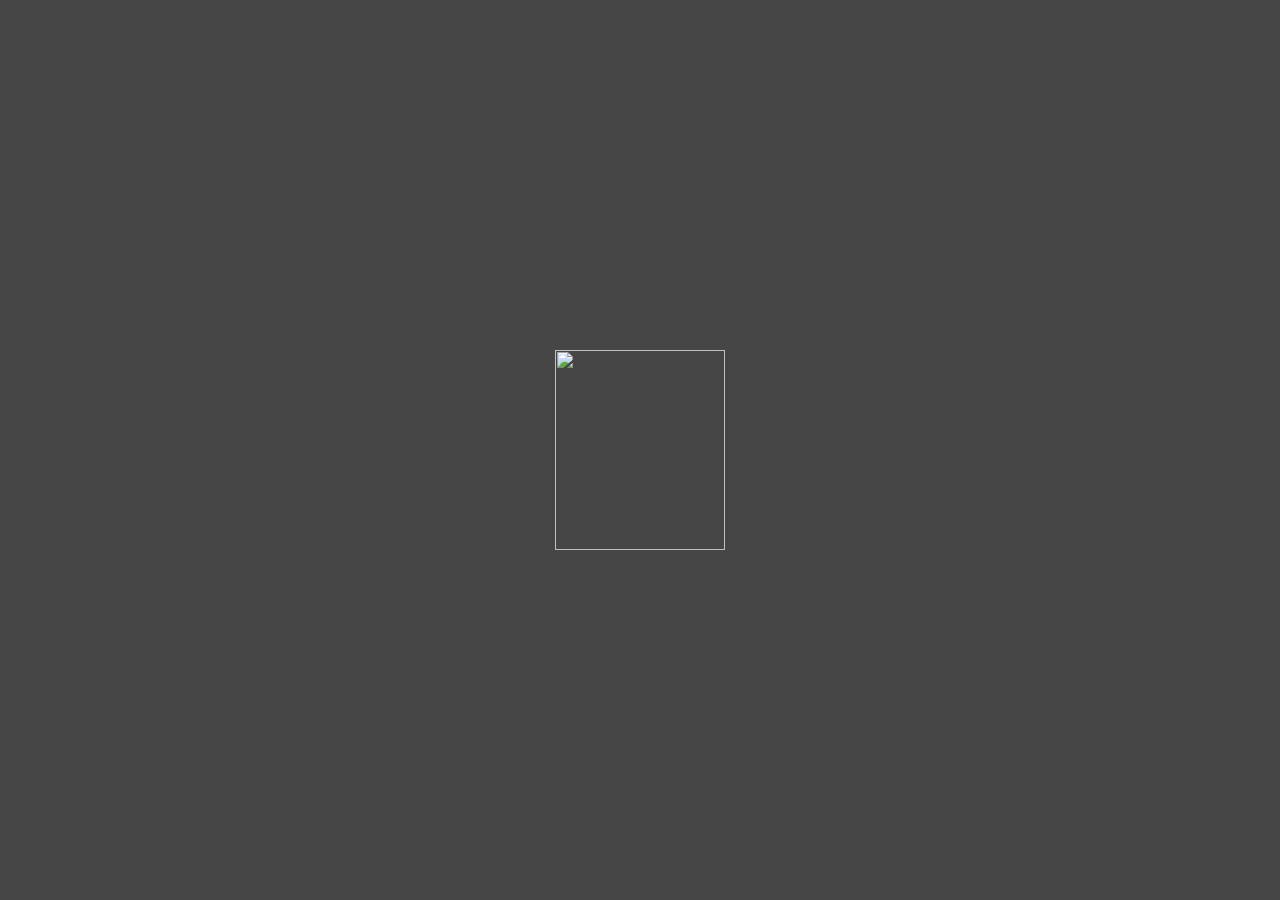
==== platforms/browser/www/index.html @ be21b336 "초기등록" ====
<!DOCTYPE html>
<!--
    Copyright (c) 2012-2016 Adobe Systems Incorporated. All rights reserved.

    Licensed to the Apache Software Foundation (ASF) under one
    or more contributor license agreements.  See the NOTICE file
    distributed with this work for additional information
    regarding copyright ownership.  The ASF licenses this file
    to you under the Apache License, Version 2.0 (the
    "License"); you may not use this file except in compliance
    with the License.  You may obtain a copy of the License at

    http://www.apache.org/licenses/LICENSE-2.0

    Unless required by applicable law or agreed to in writing,
    software distributed under the License is distributed on an
    "AS IS" BASIS, WITHOUT WARRANTIES OR CONDITIONS OF ANY
     KIND, either express or implied.  See the License for the
    specific language governing permissions and limitations
    under the License.
-->
<html>

<head>
    <meta charset="utf-8" />
    <meta name="format-detection" content="telephone=no" />
    <meta name="msapplication-tap-highlight" content="no" />
    <meta name="viewport" content="user-scalable=no, initial-scale=1, maximum-scale=1, minimum-scale=1, width=device-width" />
    <!-- This is a wide open CSP declaration. To lock this down for production, see below. -->
    <meta http-equiv="Content-Security-Policy" content="default-src * 'unsafe-inline'; style-src 'self' 'unsafe-inline'; media-src *" />
    <!-- Good default declaration:
    * gap: is required only on iOS (when using UIWebView) and is needed for JS->native communication
    * https://ssl.gstatic.com is required only on Android and is needed for TalkBack to function properly
    * Disables use of eval() and inline scripts in order to mitigate risk of XSS vulnerabilities. To change this:
        * Enable inline JS: add 'unsafe-inline' to default-src
        * Enable eval(): add 'unsafe-eval' to default-src
    * Create your own at http://cspisawesome.com
    -->
    <!-- <meta http-equiv="Content-Security-Policy" content="default-src 'self' data: gap: 'unsafe-inline' https://ssl.gstatic.com; style-src 'self' 'unsafe-inline'; media-src *" /> -->
<script type="text/javascript" src="js/jquery.min.js"></script>
     <script type="text/javascript" charset="utf-8" src="js/PushNotification.js"></script>
    <link rel="stylesheet" type="text/css" href="css/index.css" />
    <title>Hello World</title>
</head>

<body>
    <div class="app">
        <h1>KU4H</h1>
        <div id="deviceready" class="blink">
            <p class="event listening">연결 중입니다.</p>
            <p class="event received">연결되었습니다</p>
        </div>
    </div>
    <script type="text/javascript" src="cordova.js"></script>
    <script type="text/javascript" src="js/index.js"></script>
    <script type="text/javascript">
        app.initialize();
    </script>
</body>

</html>
---- platforms/browser/www/css/index.css ----
/*
 * Licensed to the Apache Software Foundation (ASF) under one
 * or more contributor license agreements.  See the NOTICE file
 * distributed with this work for additional information
 * regarding copyright ownership.  The ASF licenses this file
 * to you under the Apache License, Version 2.0 (the
 * "License"); you may not use this file except in compliance
 * with the License.  You may obtain a copy of the License at
 *
 * http://www.apache.org/licenses/LICENSE-2.0
 *
 * Unless required by applicable law or agreed to in writing,
 * software distributed under the License is distributed on an
 * "AS IS" BASIS, WITHOUT WARRANTIES OR CONDITIONS OF ANY
 * KIND, either express or implied.  See the License for the
 * specific language governing permissions and limitations
 * under the License.
 */
* {
    -webkit-tap-highlight-color: rgba(0,0,0,0); /* make transparent link selection, adjust last value opacity 0 to 1.0 */
}

body {
    -webkit-touch-callout: none;                /* prevent callout to copy image, etc when tap to hold */
    -webkit-text-size-adjust: none;             /* prevent webkit from resizing text to fit */
    -webkit-user-select: none;                  /* prevent copy paste, to allow, change 'none' to 'text' */
    background-color:#E4E4E4;
    background-image:linear-gradient(top, #A7A7A7 0%, #E4E4E4 51%);
    background-image:-webkit-linear-gradient(top, #A7A7A7 0%, #E4E4E4 51%);
    background-image:-ms-linear-gradient(top, #A7A7A7 0%, #E4E4E4 51%);
    background-image:-webkit-gradient(
        linear,
        left top,
        left bottom,
        color-stop(0, #A7A7A7),
        color-stop(0.51, #E4E4E4)
    );
    background-attachment:fixed;
    font-family:'HelveticaNeue-Light', 'HelveticaNeue', Helvetica, Arial, sans-serif;
    font-size:12px;
    height:100%;
    margin:0px;
    padding:0px;
    text-transform:uppercase;
    width:100%;
}

/* Portrait layout (default) */
.app {
    background:url(../img/logo.png) no-repeat center top; /* 170px x 200px */
    position:absolute;             /* position in the center of the screen */
    left:50%;
    top:50%;
    height:50px;                   /* text area height */
    width:225px;                   /* text area width */
    text-align:center;
    padding:180px 0px 0px 0px;     /* image height is 200px (bottom 20px are overlapped with text) */
    margin:-115px 0px 0px -112px;  /* offset vertical: half of image height and text area height */
                                   /* offset horizontal: half of text area width */
}

/* Landscape layout (with min-width) */
@media screen and (min-aspect-ratio: 1/1) and (min-width:400px) {
    .app {
        background-position:left center;
        padding:75px 0px 75px 170px;  /* padding-top + padding-bottom + text area = image height */
        margin:-90px 0px 0px -198px;  /* offset vertical: half of image height */
                                      /* offset horizontal: half of image width and text area width */
    }
}

h1 {
    font-size:24px;
    font-weight:normal;
    margin:0px;
    overflow:visible;
    padding:0px;
    text-align:center;
}

.event {
    border-radius:4px;
    -webkit-border-radius:4px;
    color:#FFFFFF;
    font-size:12px;
    margin:0px 30px;
    padding:2px 0px;
}

.event.listening {
    background-color:#333333;
    display:block;
}

.event.received {
    background-color:#4B946A;
    display:none;
}

@keyframes fade {
    from { opacity: 1.0; }
    50% { opacity: 0.4; }
    to { opacity: 1.0; }
}
 
@-webkit-keyframes fade {
    from { opacity: 1.0; }
    50% { opacity: 0.4; }
    to { opacity: 1.0; }
}
 
.blink {
    animation:fade 3000ms infinite;
    -webkit-animation:fade 3000ms infinite;
}
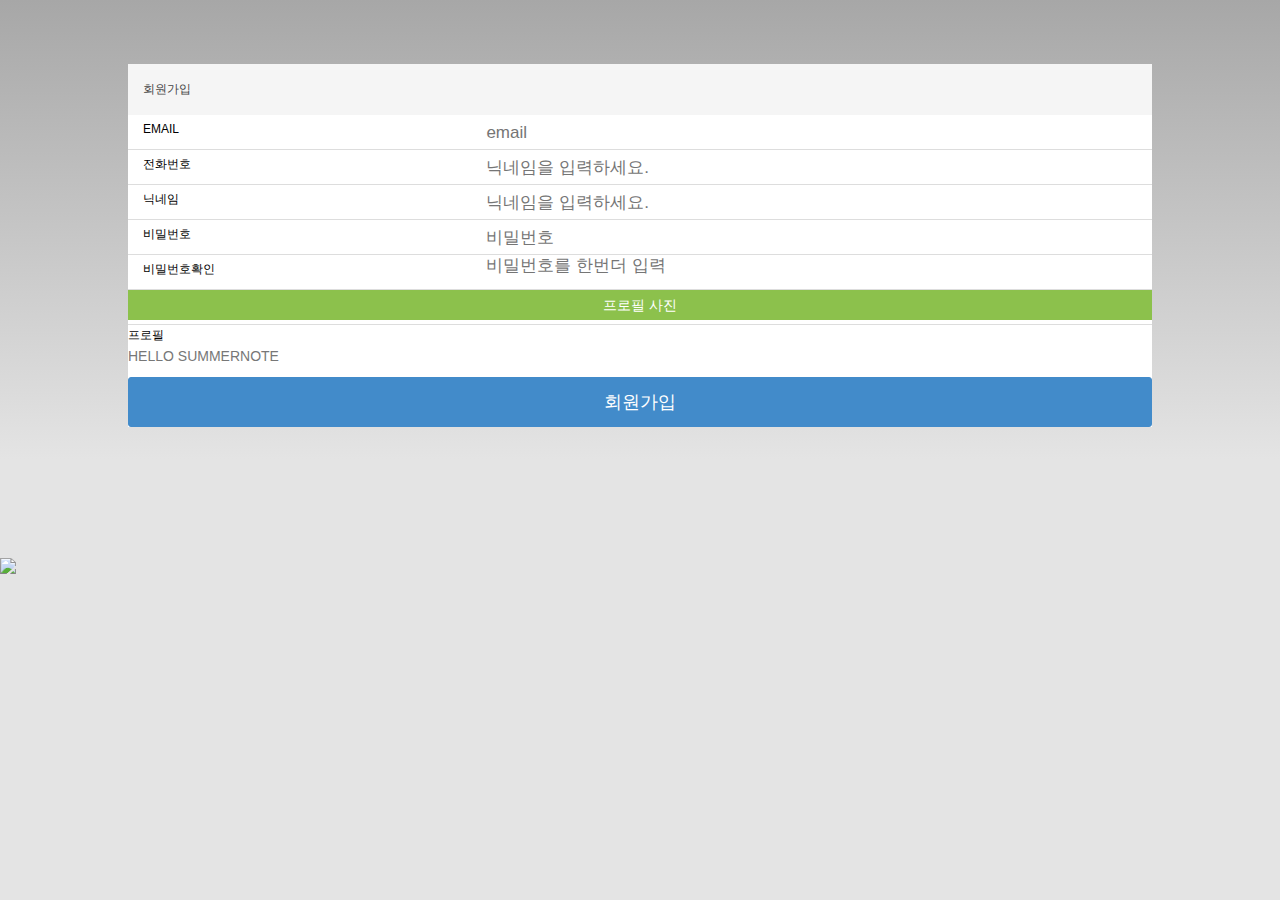
==== commit 55ebbd2d: "회원가입" ====
--- a/platforms/browser/www/index.html
+++ b/platforms/browser/www/index.html
@@ -45,7 +45,7 @@
 
 <body>
     <div class="app">
-        <h1>KU4H</h1>
+        <h1>bang</h1>
         <div id="deviceready" class="blink">
             <p class="event listening">연결 중입니다.</p>
             <p class="event received">연결되었습니다</p>
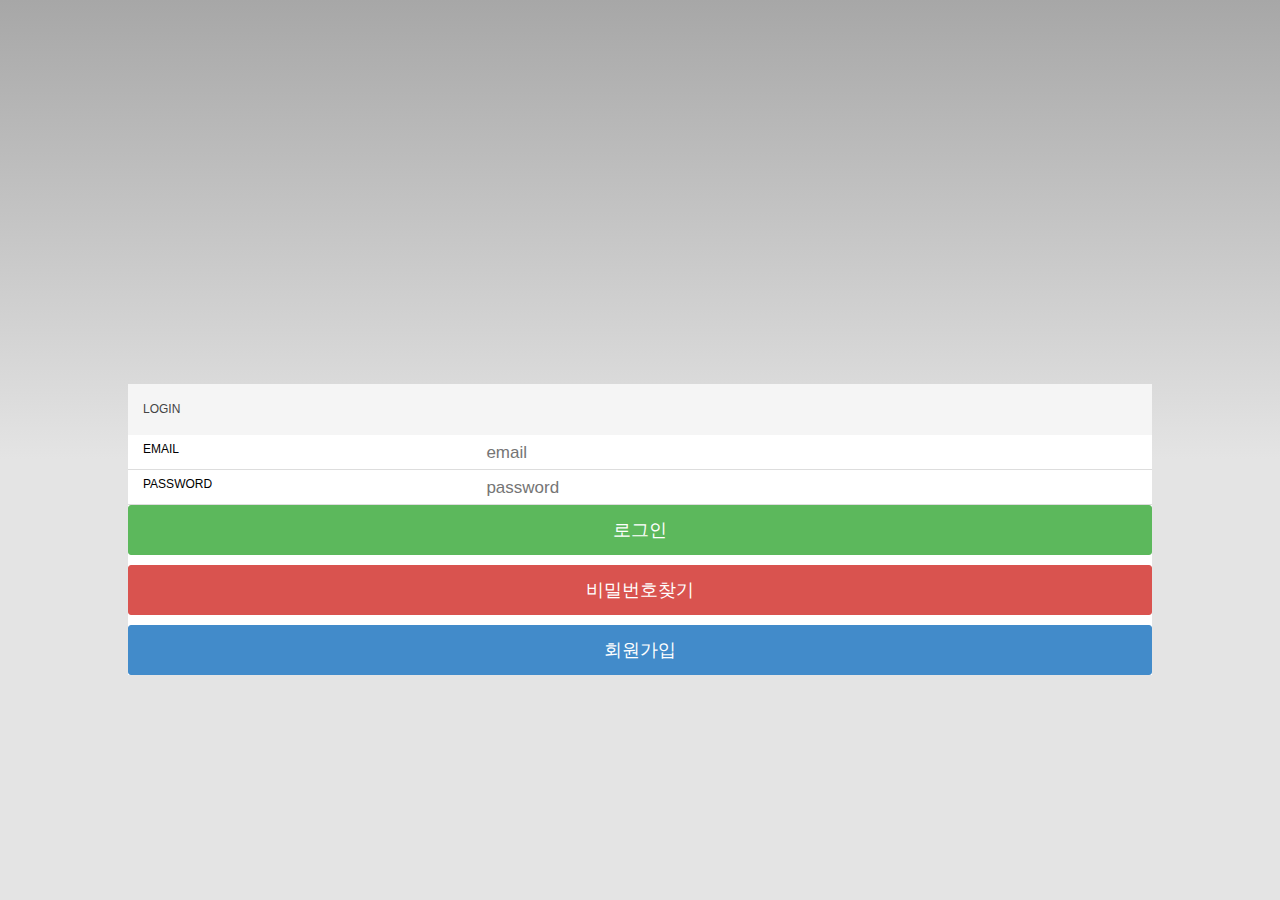
==== commit 12f4b410: "수정" ====
--- a/platforms/browser/www/index.html
+++ b/platforms/browser/www/index.html
@@ -45,7 +45,7 @@
 
 <body>
     <div class="app">
-        <h1>bang</h1>
+        <h1>체팅</h1>
         <div id="deviceready" class="blink">
             <p class="event listening">연결 중입니다.</p>
             <p class="event received">연결되었습니다</p>
